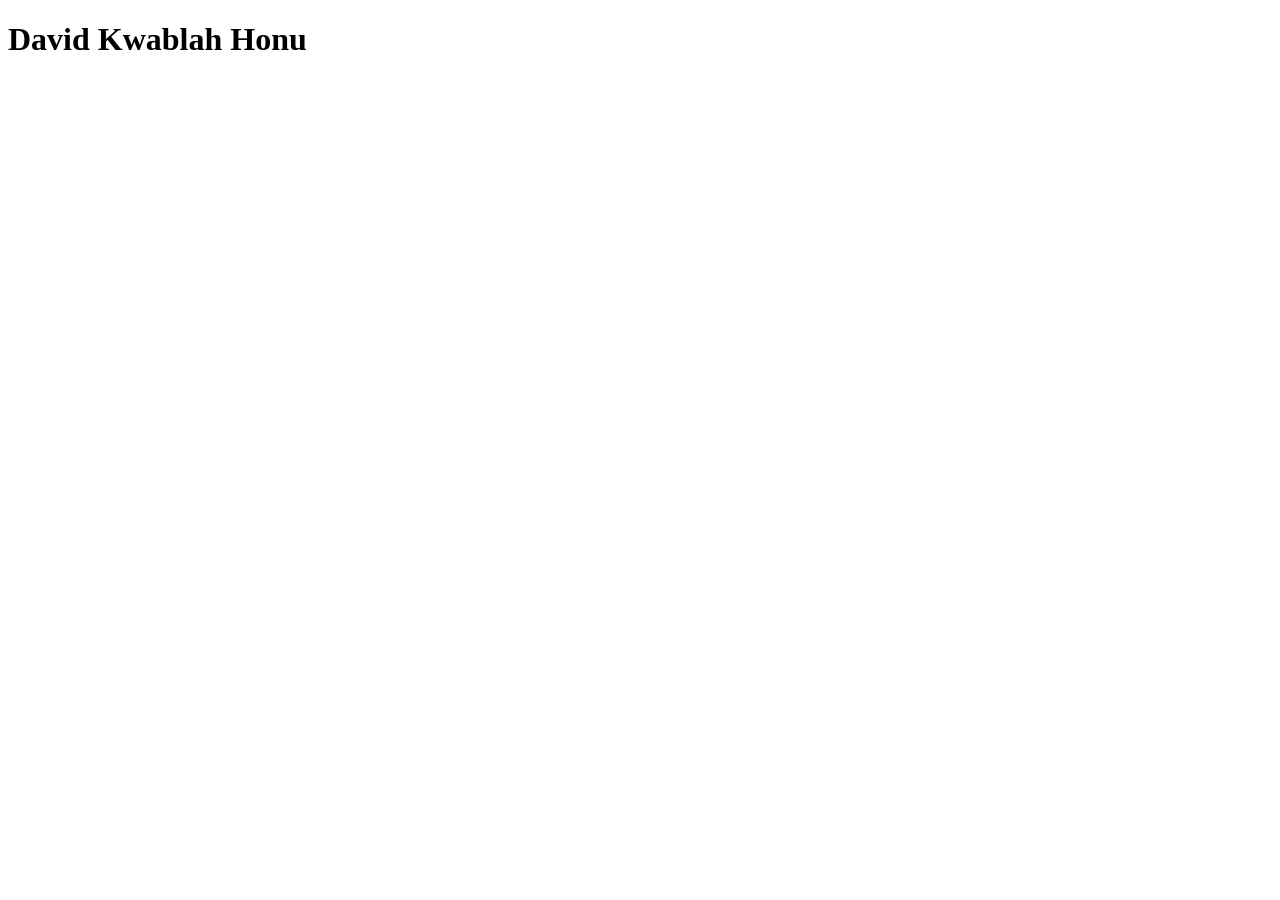
==== index.html @ 27069cf2 "Just Mine" ====
<!DOCTYPE html>
<html lang="en">
<head>
    <meta charset="UTF-8">
    <meta name="viewport" content="width=device-width, initial-scale=1.0">
    <title> Welcome to Wdd 131 </title>
</head>
<body>
   <h1>David Kwablah Honu</h1> 
</body>
</html>
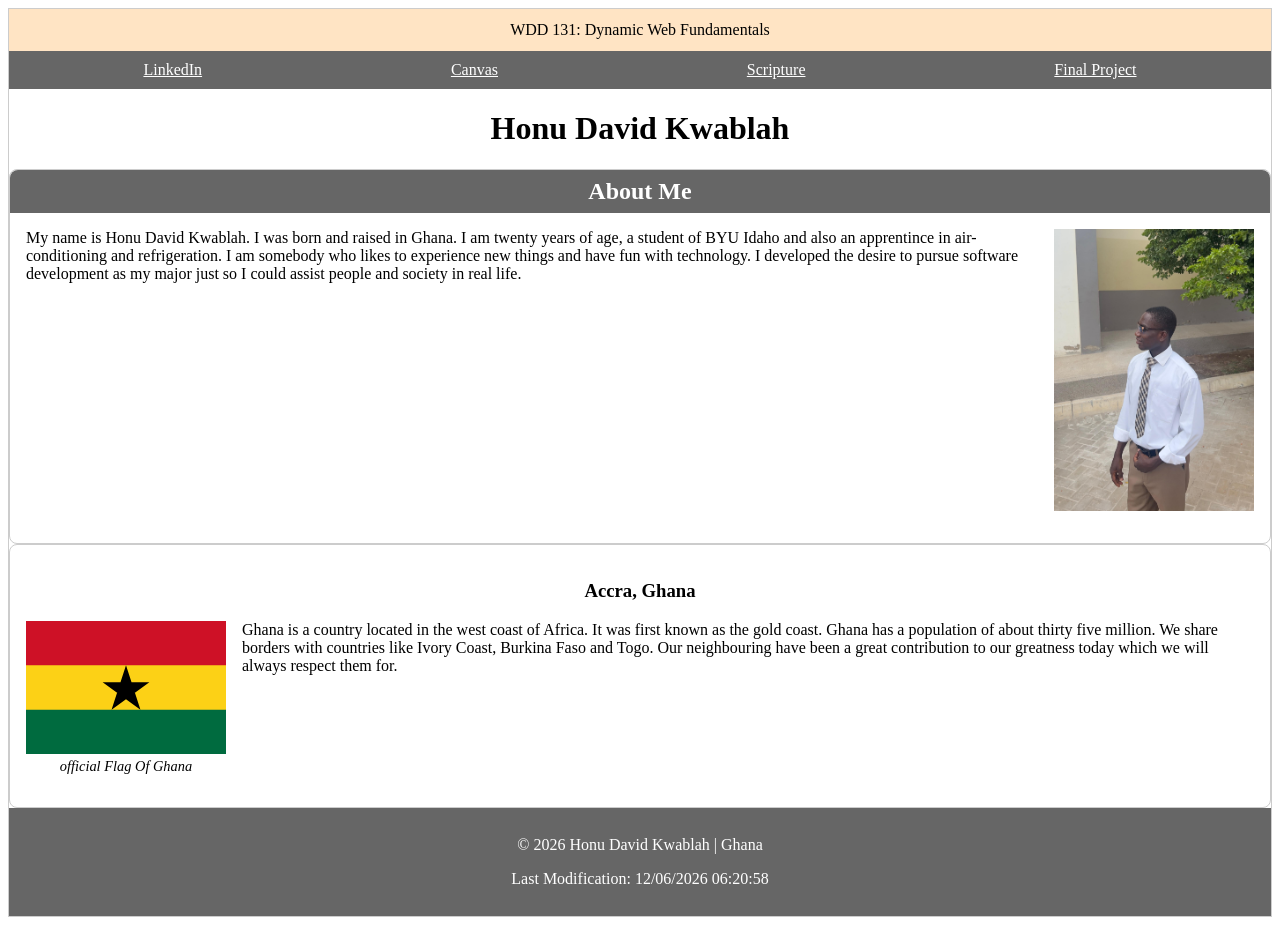
==== commit 4d10b394: "homepage" ====
--- a/index.html
+++ b/index.html
@@ -3,9 +3,60 @@
 <head>
     <meta charset="UTF-8">
     <meta name="viewport" content="width=device-width, initial-scale=1.0">
-    <title> Welcome to Wdd 131 </title>
+    <title>WDD 131 Dynamic Web Fundamentals - Honu David Kwablah</title>
+    <meta name="description" content="WDD 131 - Dynamic Web Fundamentals - Honu David Kwablah. Keywords: HTML, web development, semantic markup,responsive design">
+    <meta name="author" content="Honu David Kwablah">
+    <link rel="stylesheet" href="styles/base.css">
+    <script src="scripts/getdates.js" defer></script>
 </head>
 <body>
-   <h1>David Kwablah Honu</h1> 
+    <div class="content">
+    <header>
+        <span id="course-title">WDD 131: Dynamic Web Fundamentals</span>
+
+        <nav>
+        <a href="https://www.linkedin.com/in/devkwabs">LinkedIn</a>
+        <a href=" https://byupw.instructure.com/">Canvas</a>
+        <a href="https://www.churchofjesuschrist.org/study/scriptures/bofm/1-ne/3?lang=eng&id=p7#p7">Scripture</a>
+        <a href="#">Final Project</a>
+        </nav>
+
+    </header>
+
+    <main>
+        <h1>Honu David Kwablah</h1>
+        <section class="card">
+            <h2>About Me </h2>
+             <img src="images/myprofile.jpeg" alt="Honu David Kwablah" class="profile-img">
+            <p>My name is Honu David Kwablah. I was born and raised in Ghana.
+               I am twenty years of age, a student of BYU Idaho and also an 
+               apprentince in air-conditioning and refrigeration. I am somebody 
+               who likes to experience new things and have fun with technology. 
+               I developed the desire to pursue software development as my major
+               just so I could assist people and society in real life. 
+            </p>
+           
+        </section>
+        <section class="card">
+            <h3>Accra, Ghana</h3>
+            <figure class="flag-figure">
+                 <img src="images/Flag_of_Ghana.svg" alt="Ghana Flag">
+                 <figcaption>official Flag Of Ghana</figcaption>
+            </figure>
+             
+            <p>Ghana is a country located in the west coast of Africa. It was first 
+            known as the gold coast. Ghana has a population of about thirty five million.
+            We share borders with countries like Ivory Coast, Burkina Faso and Togo. Our neighbouring 
+            have been a great contribution to our greatness today which we will always respect them 
+            for.
+            </p>
+        </section>
+    </main>
+
+    <footer>
+        <p>&copy; <span id="currentyear"></span> Honu David Kwablah | Ghana </p>
+        <p id="lastModified"></p>
+    </footer>
+    </div>
 </body>
-</html>+</html>
--- a/styles/base.css
+++ b/styles/base.css
@@ -0,0 +1,83 @@
+.content{
+    display: grid;
+    grid-template: auto 1fr auto;
+    border: 1px solid #ccc;
+   
+}
+nav{
+    justify-content: space-around;
+}
+
+#course-title{
+    display: block;
+    background-color: bisque;
+    padding: 12px;
+    text-align: center;
+}
+
+nav{
+    background-color: #666;
+    padding: 10px;
+    display: flex;
+    justify-content: space-around;
+
+}
+ nav a{
+    color: #ffff;
+ }
+
+ h1 {
+    text-align: center;
+ }
+
+ .profile-img {
+   max-width: 200px;
+   height: auto;
+   float: right;
+   margin: 0 0 1rem 1rem;
+ }
+
+ .flag-figure {
+    float: left;
+    margin: 0 1rem 1rem 0;
+ }
+
+ .flag-figure img {
+    width: 200px;
+    height: auto;
+ }
+
+ figcaption {
+    font-style: italic;
+    text-align: center;
+    font-size: 0.9rem;
+ }
+
+ .card {
+    display: flow-root;
+    border: 1px solid#ccc;
+    border-radius: 8px;
+    padding: 1rem;
+    max-width: auto;
+ }
+
+ .card h2 {
+    background-color: #666;
+    color: #ffff;
+    text-align: center;
+    padding: 0.5rem;
+    margin: -1rem -1rem 1rem;
+    border-radius: 8px 8px 0 0;
+ }
+
+ h3 {
+    text-align: center;
+ }
+
+
+footer{
+    background-color: #666;
+    color: #ffff;
+    padding: 12px;
+    text-align:center;
+}
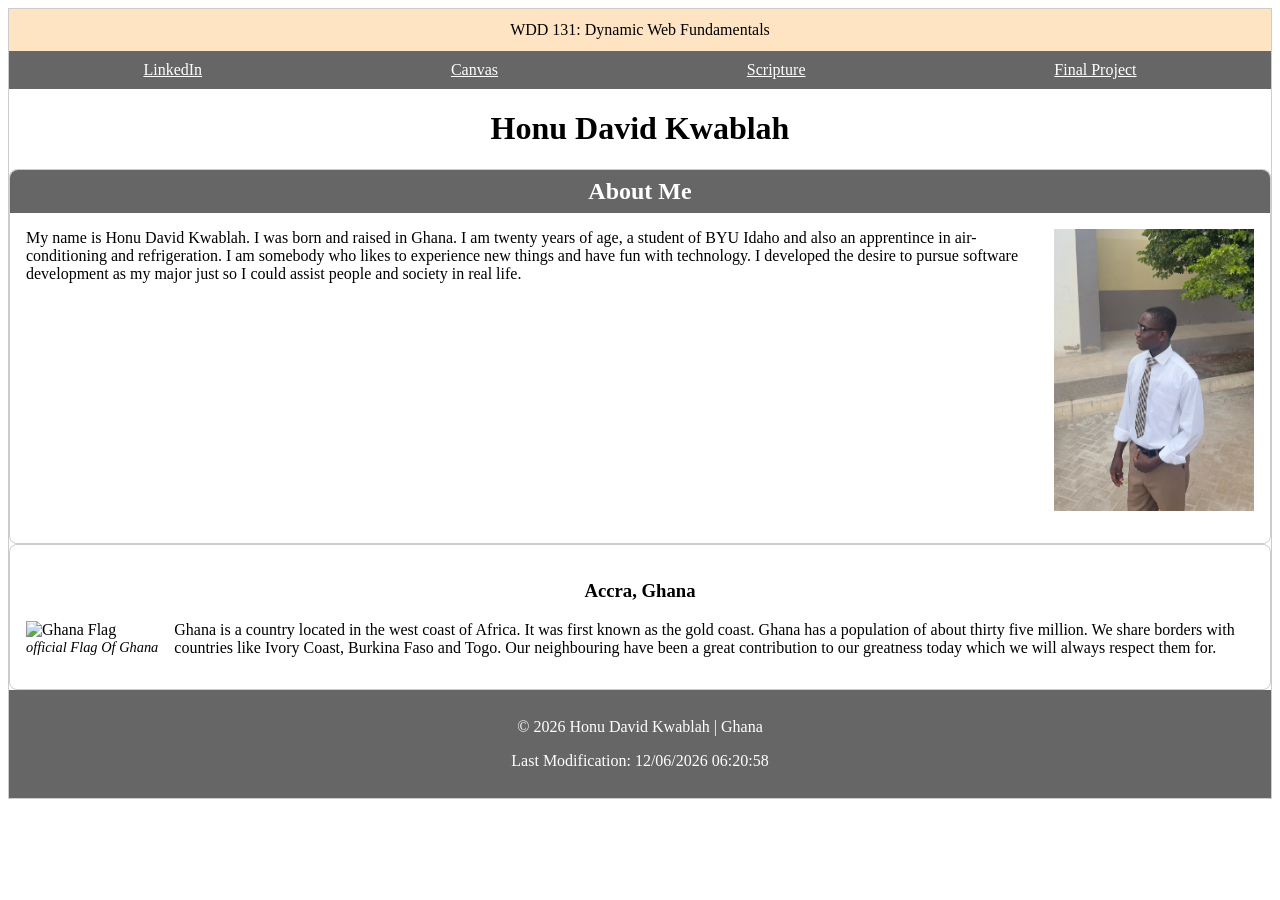
==== commit 441857e0: "Update homepage with hobbies and css file" ====
--- a/index.html
+++ b/index.html
@@ -40,7 +40,7 @@
         <section class="card">
             <h3>Accra, Ghana</h3>
             <figure class="flag-figure">
-                 <img src="images/Flag_of_Ghana.svg" alt="Ghana Flag">
+                 <img src="images/flag_of_ghana.svg" alt="Ghana Flag">
                  <figcaption>official Flag Of Ghana</figcaption>
             </figure>
              
--- a/styles/base.css
+++ b/styles/base.css
@@ -2,11 +2,6 @@
     display: grid;
     grid-template: auto 1fr auto;
     border: 1px solid #ccc;
-   
-}
-nav{
-    justify-content: space-around;
-}
 
 #course-title{
     display: block;
@@ -58,7 +53,7 @@
     border: 1px solid#ccc;
     border-radius: 8px;
     padding: 1rem;
-    max-width: auto;
+    max-width: 100%;
  }
 
  .card h2 {
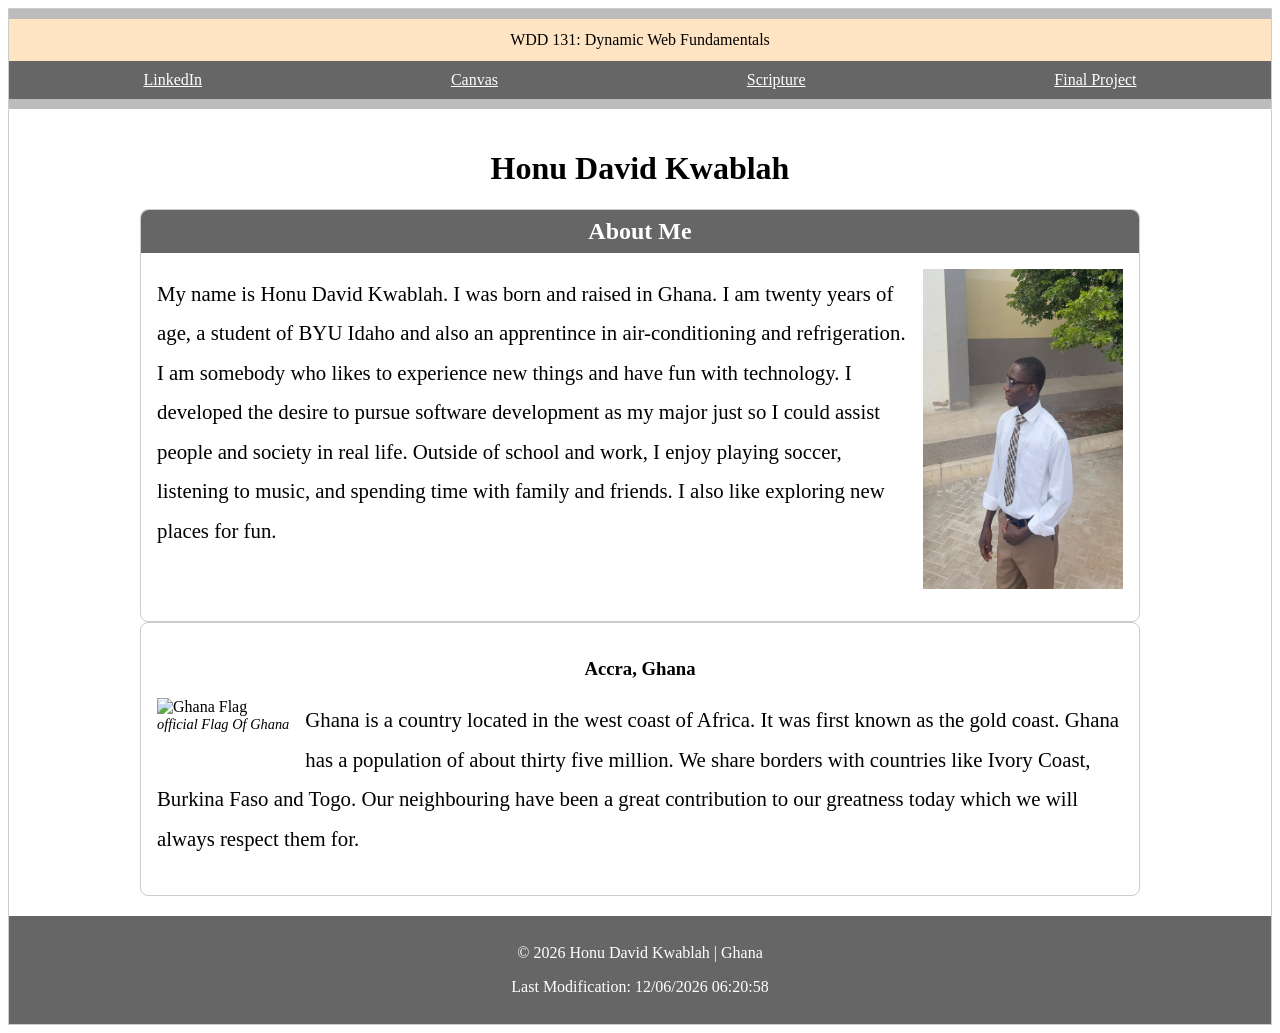
==== commit 7ea7f9a3: "update css and homepage" ====
--- a/index.html
+++ b/index.html
@@ -34,6 +34,9 @@
                who likes to experience new things and have fun with technology. 
                I developed the desire to pursue software development as my major
                just so I could assist people and society in real life. 
+               Outside of school and work, I enjoy playing soccer, listening 
+               to music, and spending time with family and friends. I also like
+               exploring new places for fun. 
             </p>
            
         </section>
--- a/styles/base.css
+++ b/styles/base.css
@@ -1,8 +1,18 @@
 .content{
     display: grid;
     grid-template: auto 1fr auto;
-    border: 1px solid #ccc;
+    border: 1px solid #ccc;}
+header{
+    background-color: #bbbcbb;
+    text-align: center;
+    padding: 10px 0;
+}
 
+main{
+    max-width: 1000px;
+    margin: auto;
+    padding: 20px;
+}
 #course-title{
     display: block;
     background-color: bisque;
@@ -15,7 +25,6 @@
     padding: 10px;
     display: flex;
     justify-content: space-around;
-
 }
  nav a{
     color: #ffff;
@@ -27,7 +36,7 @@
 
  .profile-img {
    max-width: 200px;
-   height: auto;
+   height: 320px;
    float: right;
    margin: 0 0 1rem 1rem;
  }
@@ -65,12 +74,16 @@
     border-radius: 8px 8px 0 0;
  }
 
+ .card p {
+    font-size: 1.3rem;
+    line-height: 1.9;
+ }
  h3 {
     text-align: center;
  }
 
 
-footer{
+footer {
     background-color: #666;
     color: #ffff;
     padding: 12px;
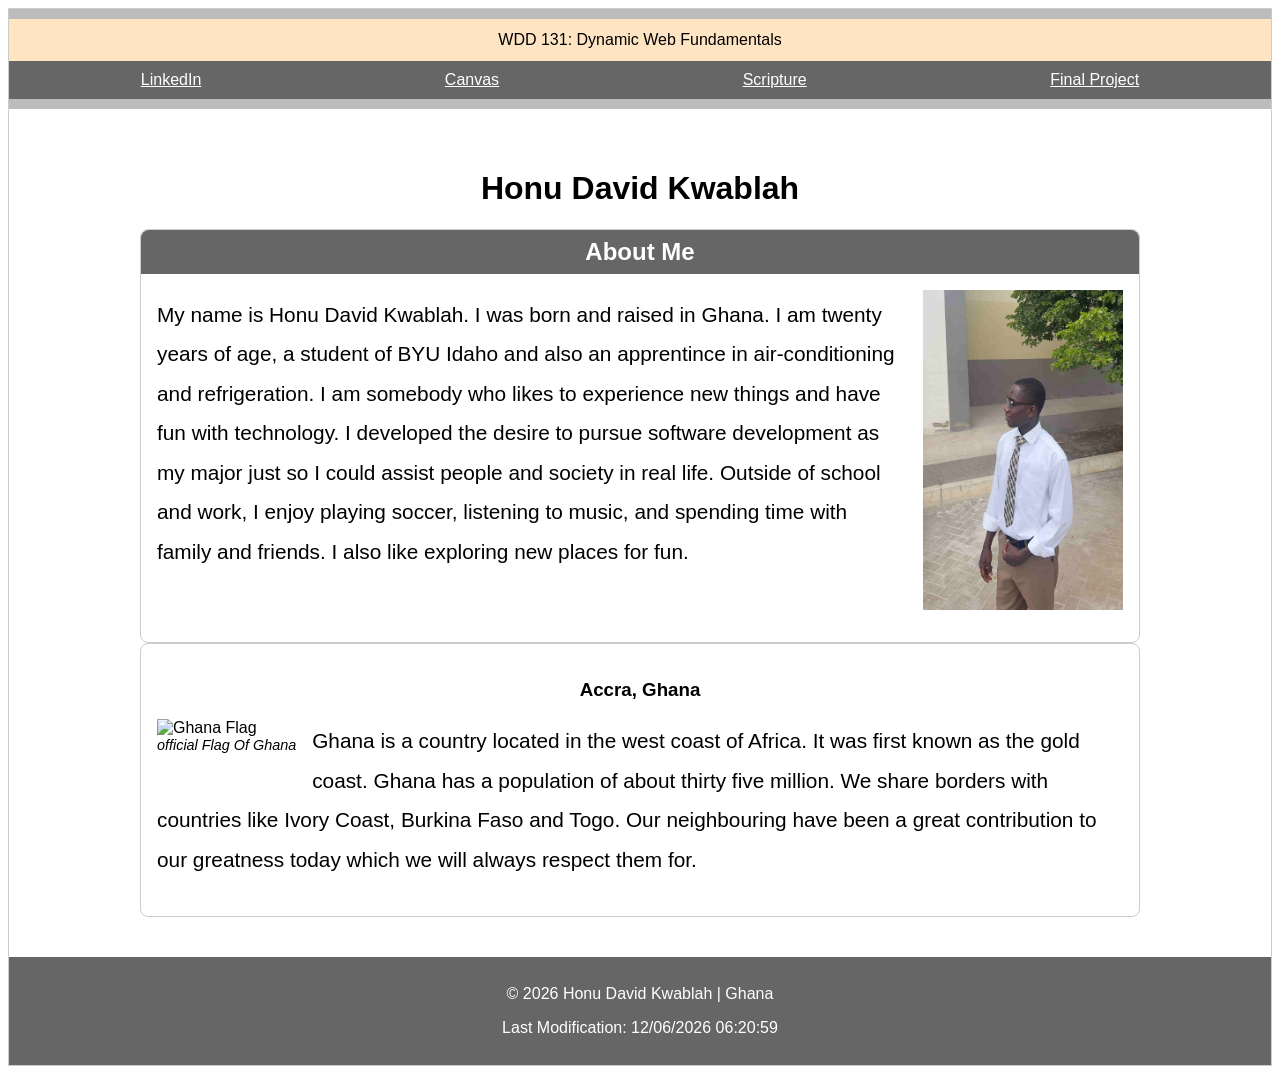
==== commit a9ecbe66: "updated myprofile" ====
--- a/index.html
+++ b/index.html
@@ -27,7 +27,7 @@
         <h1>Honu David Kwablah</h1>
         <section class="card">
             <h2>About Me </h2>
-             <img src="images/myprofile.jpeg" alt="Honu David Kwablah" class="profile-img">
+             <img src="images/myprofile.jpg" alt="Honu David Kwablah" class="profile-img">
             <p>My name is Honu David Kwablah. I was born and raised in Ghana.
                I am twenty years of age, a student of BYU Idaho and also an 
                apprentince in air-conditioning and refrigeration. I am somebody 
--- a/styles/base.css
+++ b/styles/base.css
@@ -1,7 +1,15 @@
 .content{
     display: grid;
-    grid-template: auto 1fr auto;
-    border: 1px solid #ccc;}
+    grid-template-columns: 1fr ;
+    border: 1px solid #ccc;
+    gap: 20px;
+}
+
+body{
+    font-family: "Montserrat", sans-serif;
+
+}
+
 header{
     background-color: #bbbcbb;
     text-align: center;
@@ -13,6 +21,7 @@
     margin: auto;
     padding: 20px;
 }
+
 #course-title{
     display: block;
     background-color: bisque;
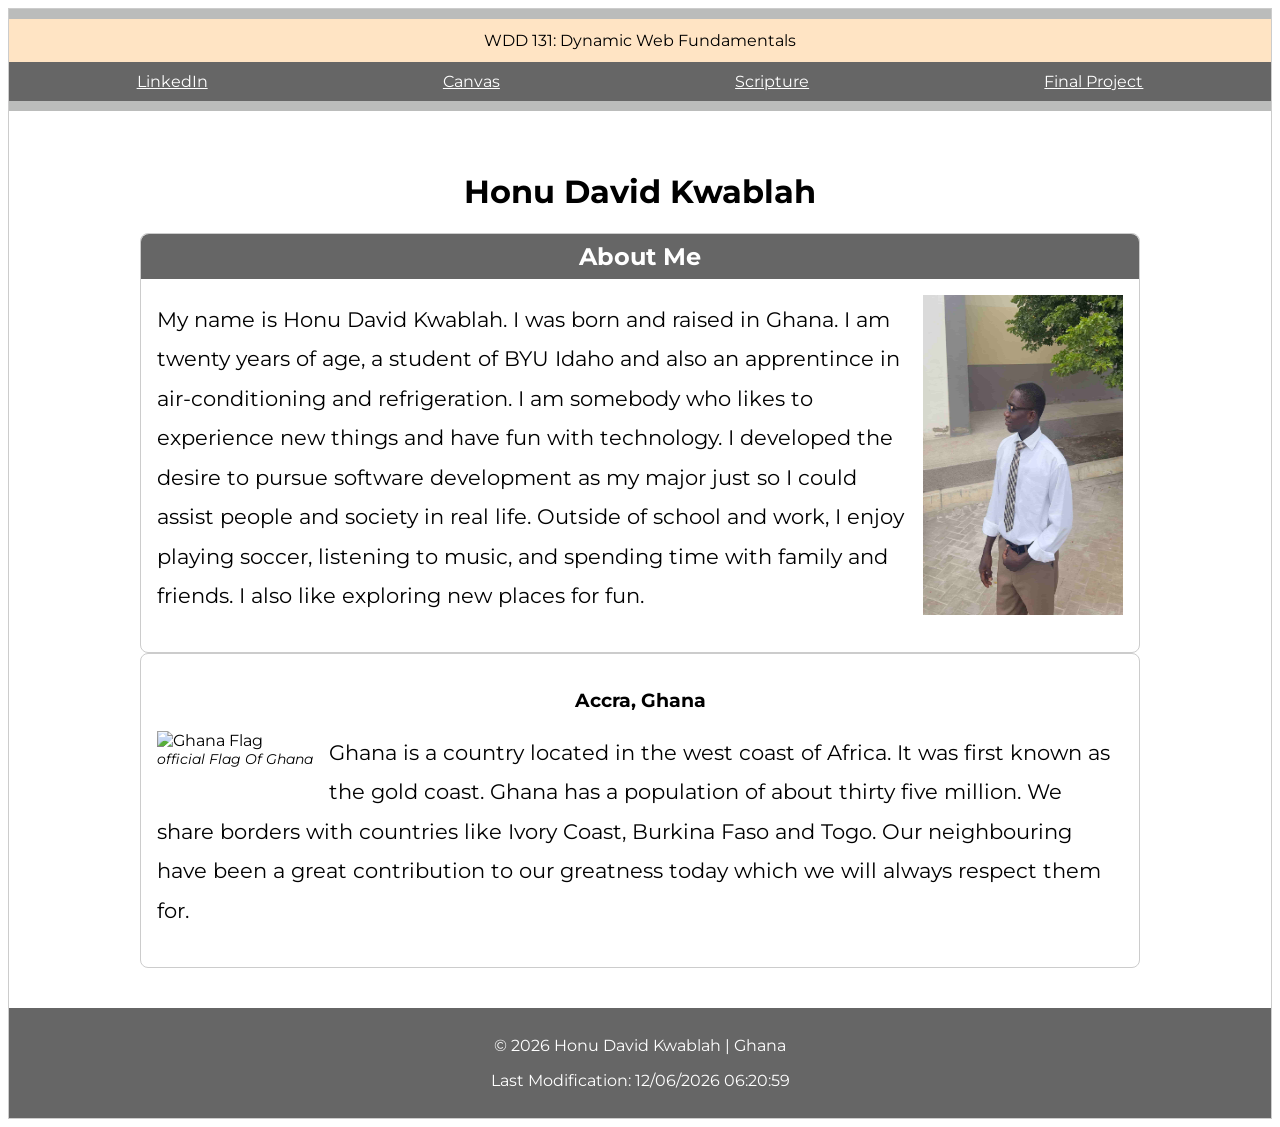
==== commit aedb122c: "google font update" ====
--- a/index.html
+++ b/index.html
@@ -6,12 +6,16 @@
     <title>WDD 131 Dynamic Web Fundamentals - Honu David Kwablah</title>
     <meta name="description" content="WDD 131 - Dynamic Web Fundamentals - Honu David Kwablah. Keywords: HTML, web development, semantic markup,responsive design">
     <meta name="author" content="Honu David Kwablah">
+    <link rel="preconnect" href="https://fonts.googleapis.com">
+    <link rel="preconnect" href="https://fonts.gstatic.com" crossorigin>
+    <link href="https://fonts.googleapis.com/css2?family=Montserrat:wght@400;600&display=swap" rel="stylesheet">
     <link rel="stylesheet" href="styles/base.css">
     <script src="scripts/getdates.js" defer></script>
 </head>
 <body>
     <div class="content">
     <header>
+
         <span id="course-title">WDD 131: Dynamic Web Fundamentals</span>
 
         <nav>
--- a/styles/base.css
+++ b/styles/base.css
@@ -39,6 +39,10 @@
     color: #ffff;
  }
 
+ nav a :hover {
+    color: #f4a97a;
+ }
+
  h1 {
     text-align: center;
  }
@@ -74,6 +78,9 @@
     max-width: 100%;
  }
 
+ .card.card:hover {
+    box-shadow: 0 4px 12px rgba(0, 0,0, 0.3);
+ }
  .card h2 {
     background-color: #666;
     color: #ffff;
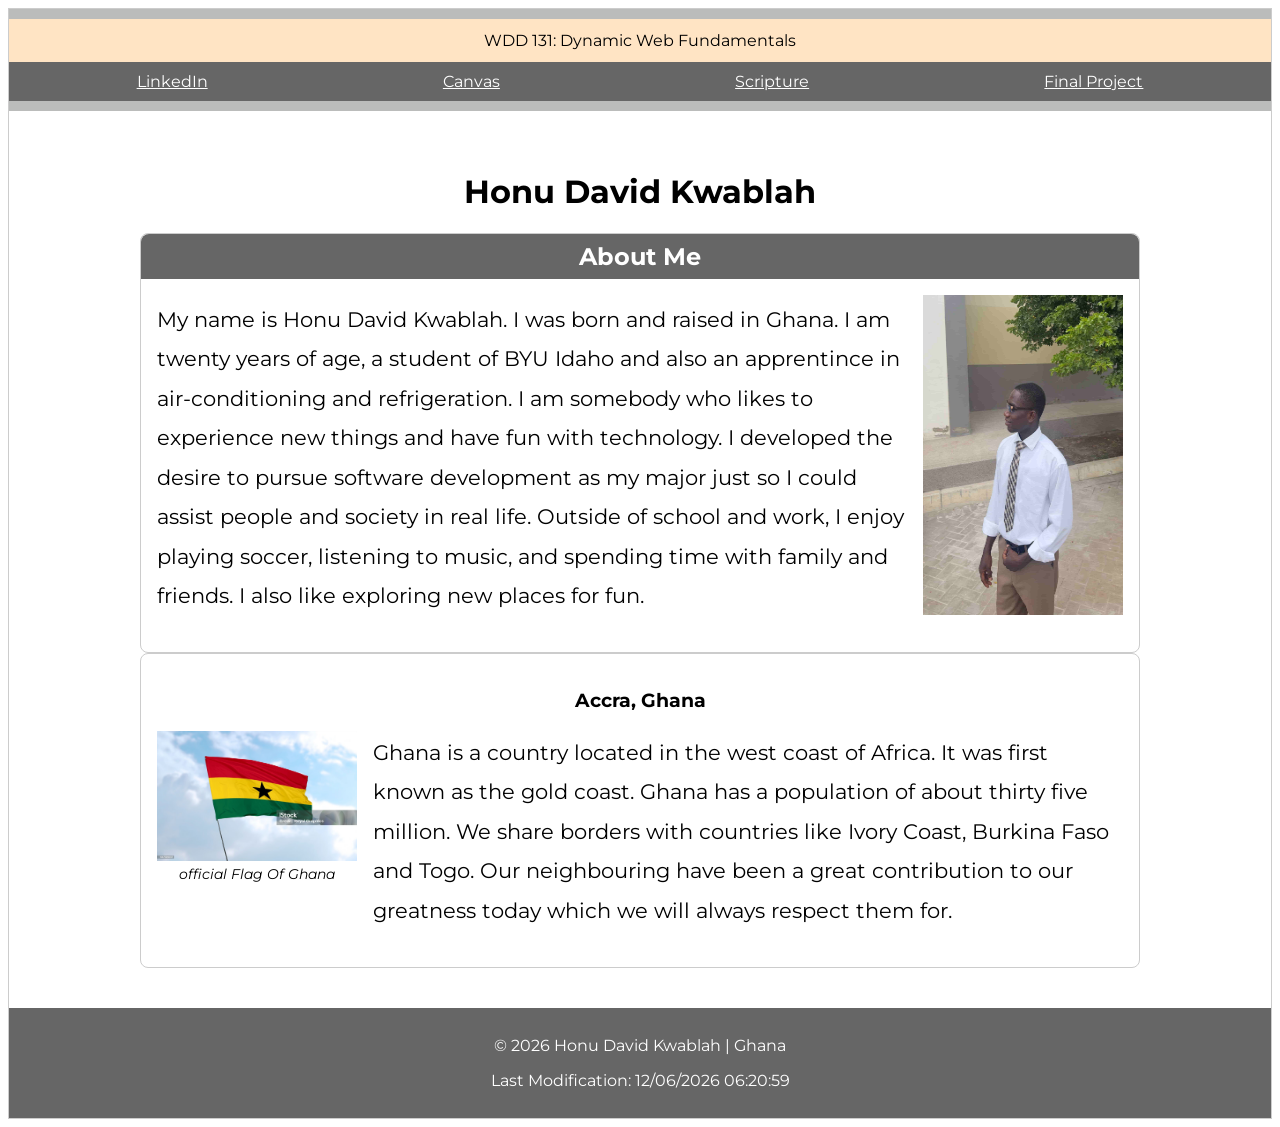
==== commit 955bca0e: "updated the ghana flag image" ====
--- a/index.html
+++ b/index.html
@@ -47,7 +47,7 @@
         <section class="card">
             <h3>Accra, Ghana</h3>
             <figure class="flag-figure">
-                 <img src="images/flag_of_ghana.svg" alt="Ghana Flag">
+                 <img src="images/ghanaflag.jpg" alt="Ghana Flag">
                  <figcaption>official Flag Of Ghana</figcaption>
             </figure>
              
